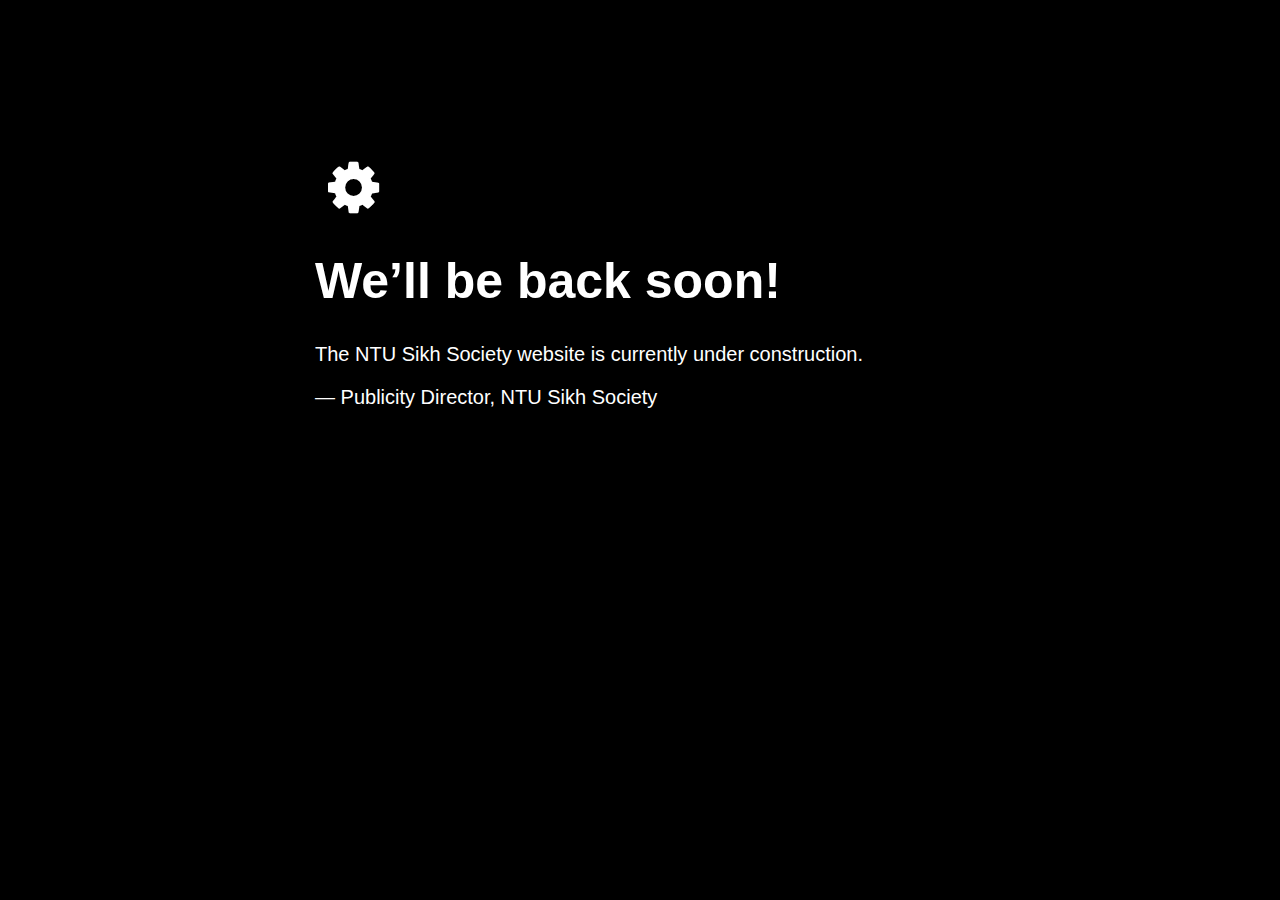
==== index.html @ d9d696f0 "Maintenance Index Page" ====
<!doctype html>
<head>
<title>Website Under Maintenance</title>
<style>
  body { text-align: center; padding: 150px; background-color: black}
  h1 { font-size: 50px; }
  body { font: 20px Helvetica, sans-serif; color: #fff; }
  article { display: block; text-align: left; width: 650px; margin: 0 auto; }
</style>
<link rel="stylesheet" href="https://maxcdn.bootstrapcdn.com/font-awesome/4.6.3/css/font-awesome.min.css">
</head>
<article>
    <i class="fa fa-cog fa-spin fa-3x fa-fw"></i> 
    <h1>We&rsquo;ll be back soon!</h1>
    <div>
        
        <p>The NTU Sikh Society website is currently under construction.
        <p>&mdash; Publicity Director, NTU Sikh Society</p>
    </div>
</article>
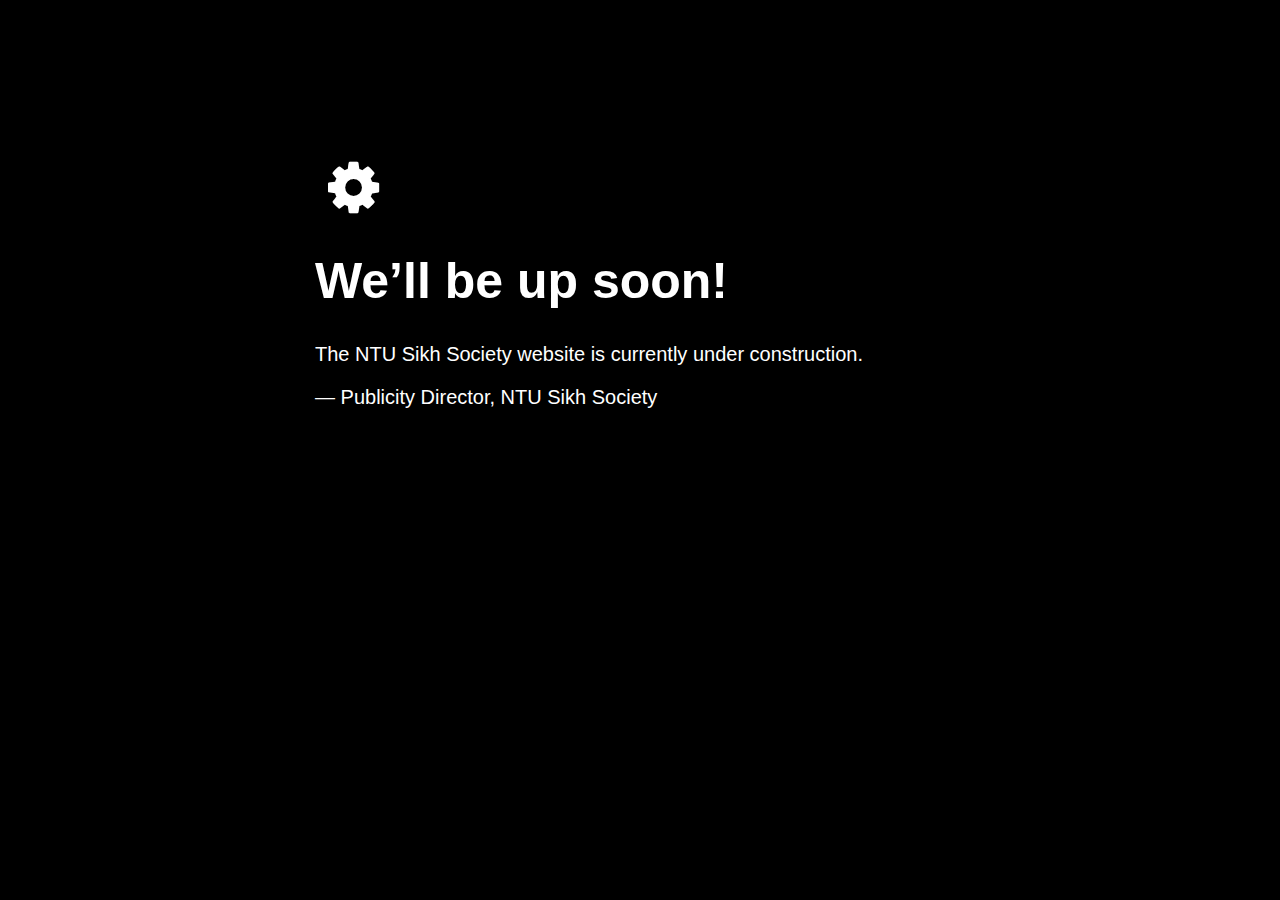
==== commit c5cecdcb: "CSS file & edits" ====
--- a/index.html
+++ b/index.html
@@ -1,19 +1,18 @@
 <!doctype html>
 <head>
 <title>Website Under Maintenance</title>
-<style>
-  body { text-align: center; padding: 150px; background-color: black}
-  h1 { font-size: 50px; }
-  body { font: 20px Helvetica, sans-serif; color: #fff; }
-  article { display: block; text-align: left; width: 650px; margin: 0 auto; }
-</style>
+<meta charset="utf-8">
+<meta http-equiv="X-UA-Compatible" content="IE=edge">
+<meta name="viewport" content="width=device-width, initial-scale=1.0">
+<meta name="description" content="NTU Sikh Society Website">
+<meta name="author" content="Bobby Ranjan">
+<link rel="stylesheet" href="style.css" media="screen, handheld">
 <link rel="stylesheet" href="https://maxcdn.bootstrapcdn.com/font-awesome/4.6.3/css/font-awesome.min.css">
 </head>
 <article>
     <i class="fa fa-cog fa-spin fa-3x fa-fw"></i> 
-    <h1>We&rsquo;ll be back soon!</h1>
+    <h1>We&rsquo;ll be up soon!</h1>
     <div>
-        
         <p>The NTU Sikh Society website is currently under construction.
         <p>&mdash; Publicity Director, NTU Sikh Society</p>
     </div>
--- a/style.css
+++ b/style.css
@@ -0,0 +1,16 @@
+body {
+    text-align: center;
+    padding: 150px;
+    background-color: black;
+    font: 20px Helvetica, sans-serif;
+    color: #fff;
+}
+h1 {
+      font-size: 50px;
+}
+article {
+      display: block;
+      text-align: left;
+      width: 650px;
+      margin: 0 auto;
+}